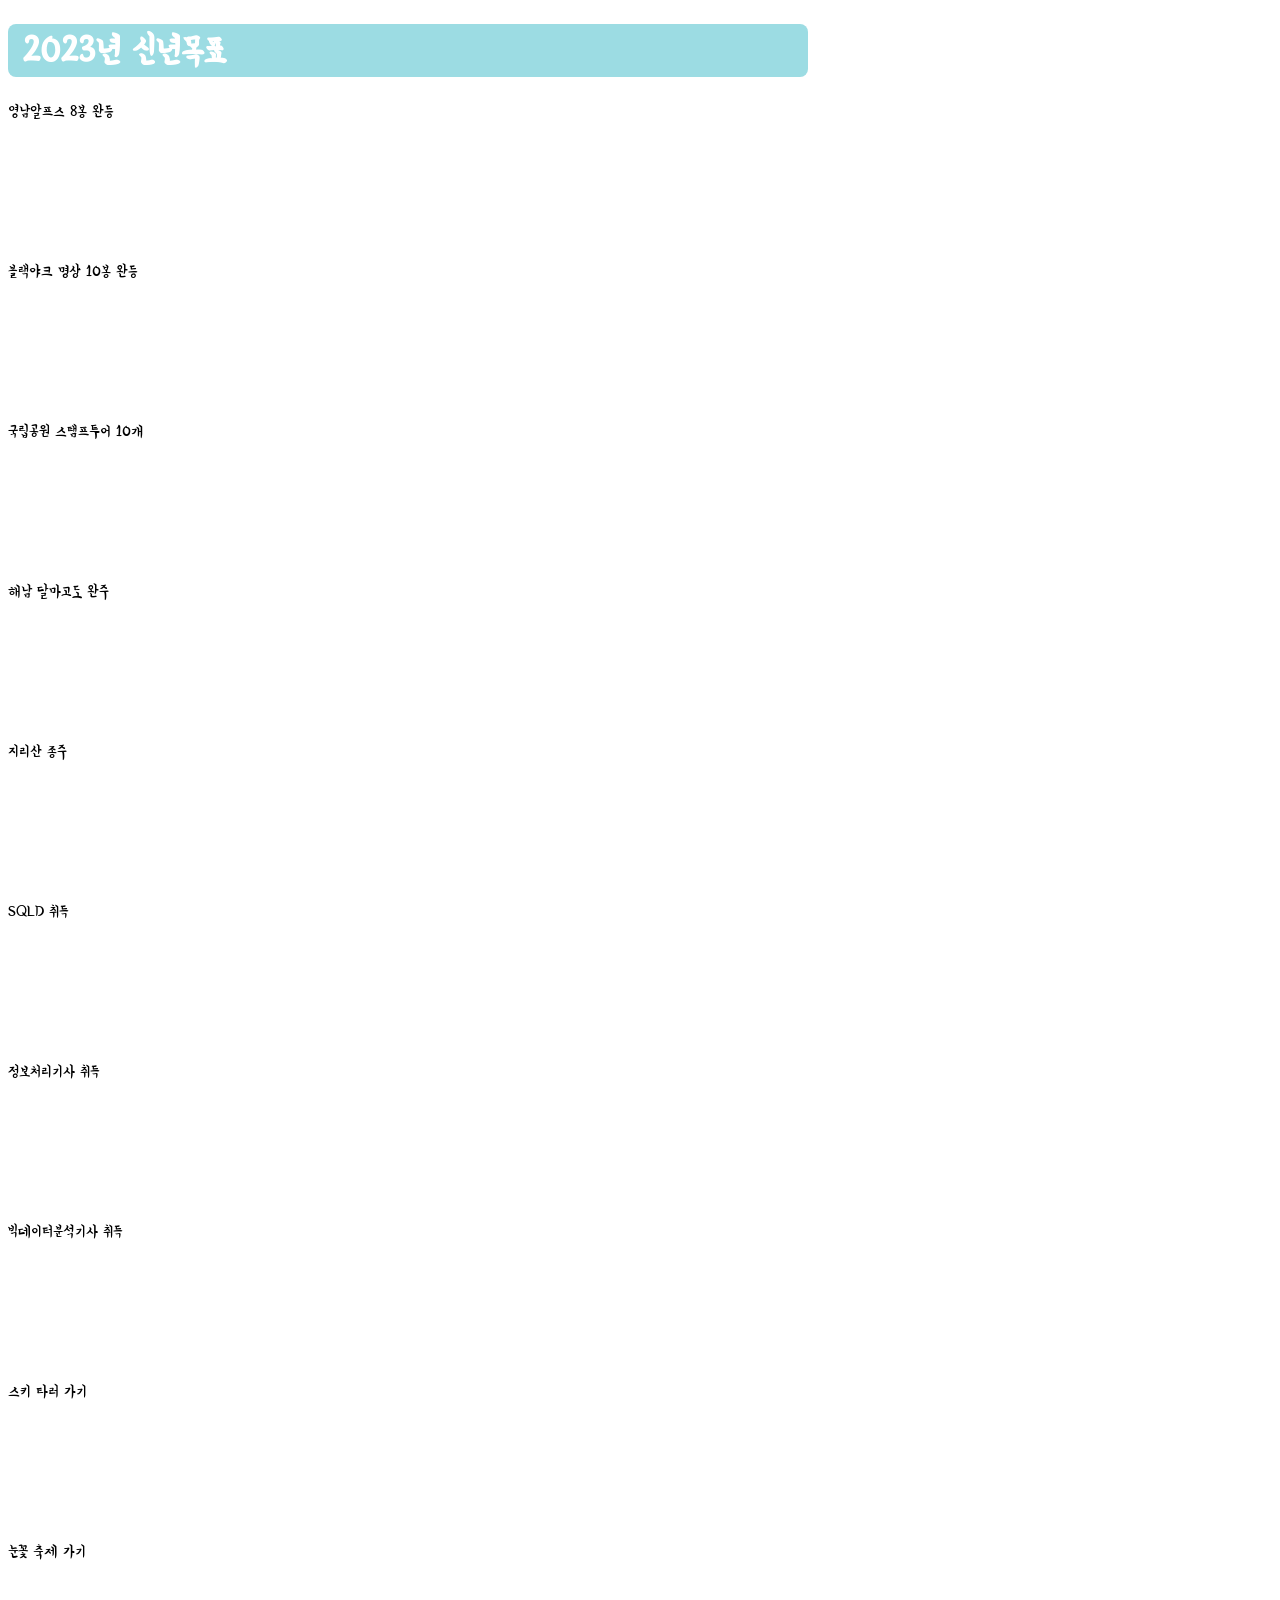
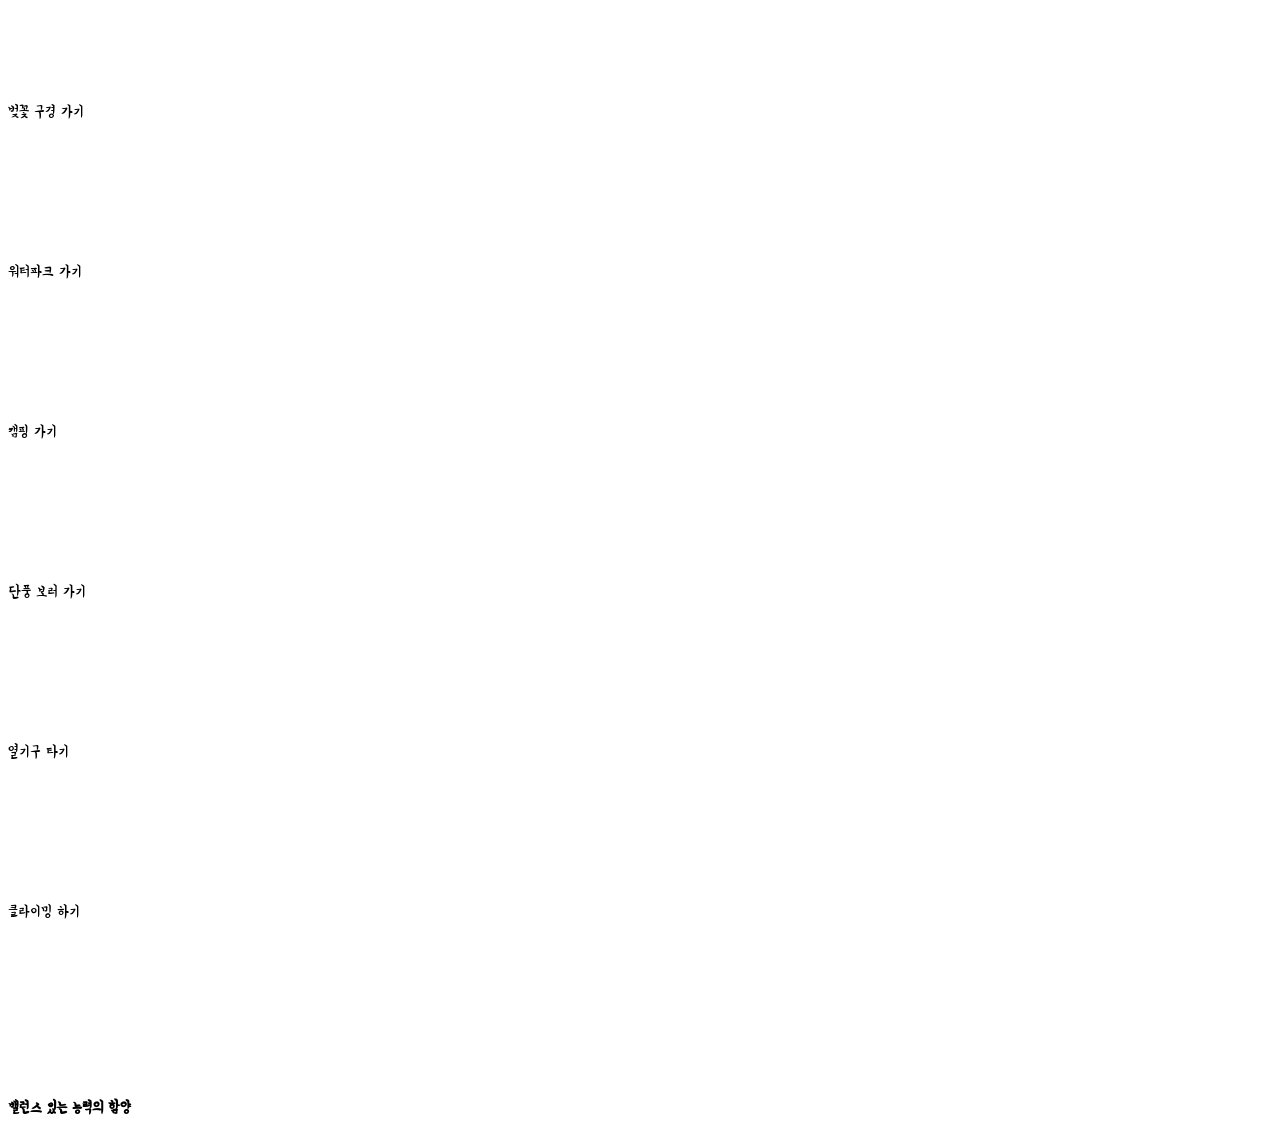
==== html_css/index.html @ 17de472e "230201" ====
<!DOCTYPE html>
<html lang="en">
<head>
    <meta charset="UTF-8">
    <meta http-equiv="X-UA-Compatible" content="IE=edge">
    <meta name="viewport" content="width=device-width, initial-scale=1.0">
    <title>2023년 버킷리스트</title>
    <style>
        @import url('https://fonts.googleapis.com/css2?family=Yeon+Sung&display=swap');
        * {
            font-family: 'Yeon Sung', cursive;
        }
        .title{
            color: white;
            background-color: rgb(156, 220, 227);
            font-size: 36px;
            padding: 4px 14px;
            border-radius: 8px;
        }
        .bg{
            width: 800px;
            background-image : url("https://s3.ap-northeast-2.amazonaws.com/materials.spartacodingclub.kr/bucketList/bg-grid.png");
        }
        .msg{
            font-weight: bold;
        }
        .bucket{
            width: 160px;
            height: 160px;
        }
        .img1{
            background-image : url("https://s3.ap-northeast-2.amazonaws.com/materials.spartacodingclub.kr/bucketList/bg-grid.png");
        }
        .img2{
            background-image: url("https://s3.ap-northeast-2.amazonaws.com/materials.spartacodingclub.kr/bucketList/bucket-lightred.png");
            background-size: cover;
            background-position: center;
        }
    </style>
    <link rel="stylesheet" type="text/css" href="https://s3.ap-northeast-2.amazonaws.com/materials.spartacodingclub.kr/bucketList/sparta-bucket2.css">
</head>
<body class="bg center">
    <h1 class="title">2023년 신년목표</h1>
    <div class="row flex-row wrap">
        <div class="bucket img1-t5 center">영남알프스 8봉 완등</div>
        <div class="bucket img2-t5 center">블랙야크 명상 10봉 완등</div>
        <div class="bucket img1-t5 center">국립공원 스탬프투어 10개</div>
        <div class="bucket img2-t5 center">해남 달마고도 완주</div>
        <div class="bucket img2-t5 center">지리산 종주</div>
        <div class="bucket img1-t5 center">SQLD 취득</div>
        <div class="bucket img2-t5 center">정보처리기사 취득</div>
        <div class="bucket img1-t5 center">빅데이터분석기사 취득</div>
        <div class="bucket img1-t5 center done">스키 타러 가기</div>
        <div class="bucket img2-t5 center">눈꽃 축제 가기</div>
        <div class="bucket img1-t5 center">벚꽃 구경 가기</div>
        <div class="bucket img2-t5 center">워터파크 가기</div>
        <div class="bucket img2-t5 center">캠핑 가기</div>
        <div class="bucket img1-t5 center">단풍 보러 가기</div>
        <div class="bucket img2-t5 center">열기구 타기</div>
        <div class="bucket img1-t5 center">클라이밍 하기</div>
    </div>
    <br>
    <p class="msg">밸런스 있는 능력의 함양</p>

</body>
</html>
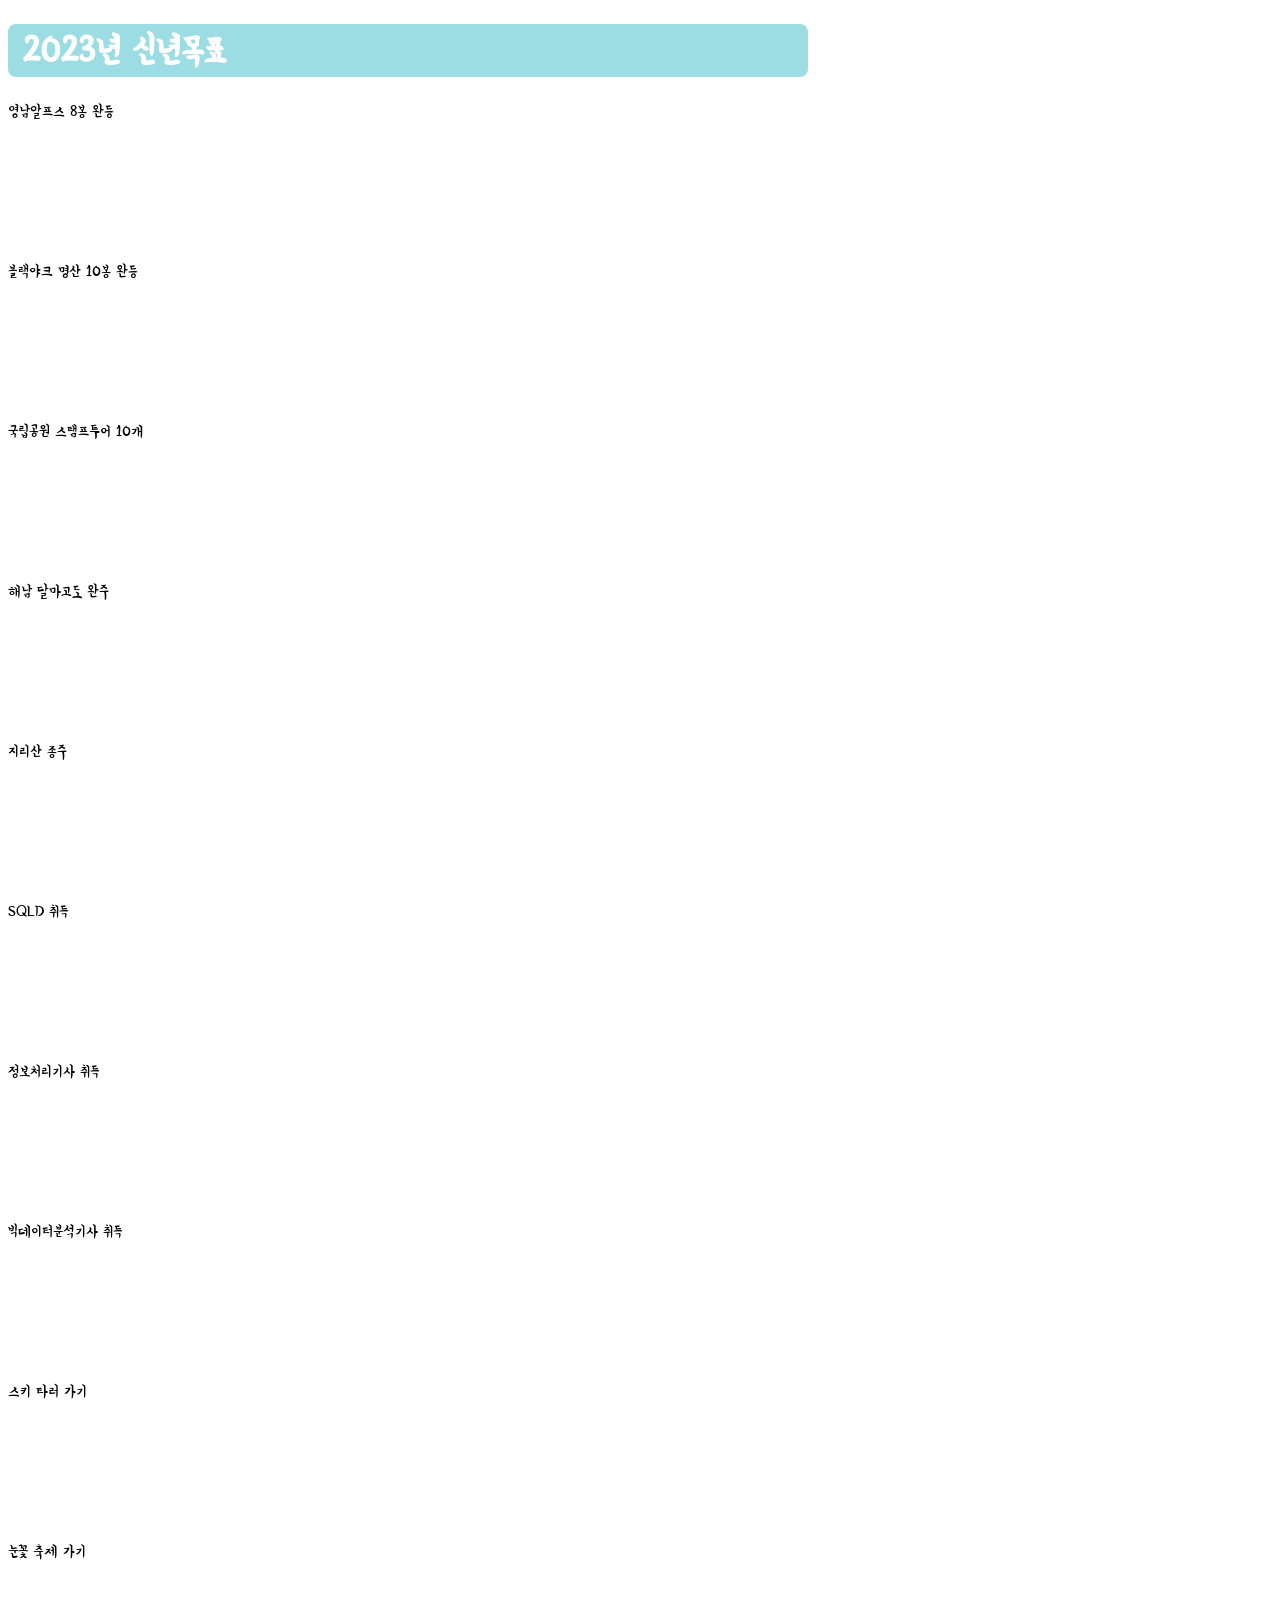
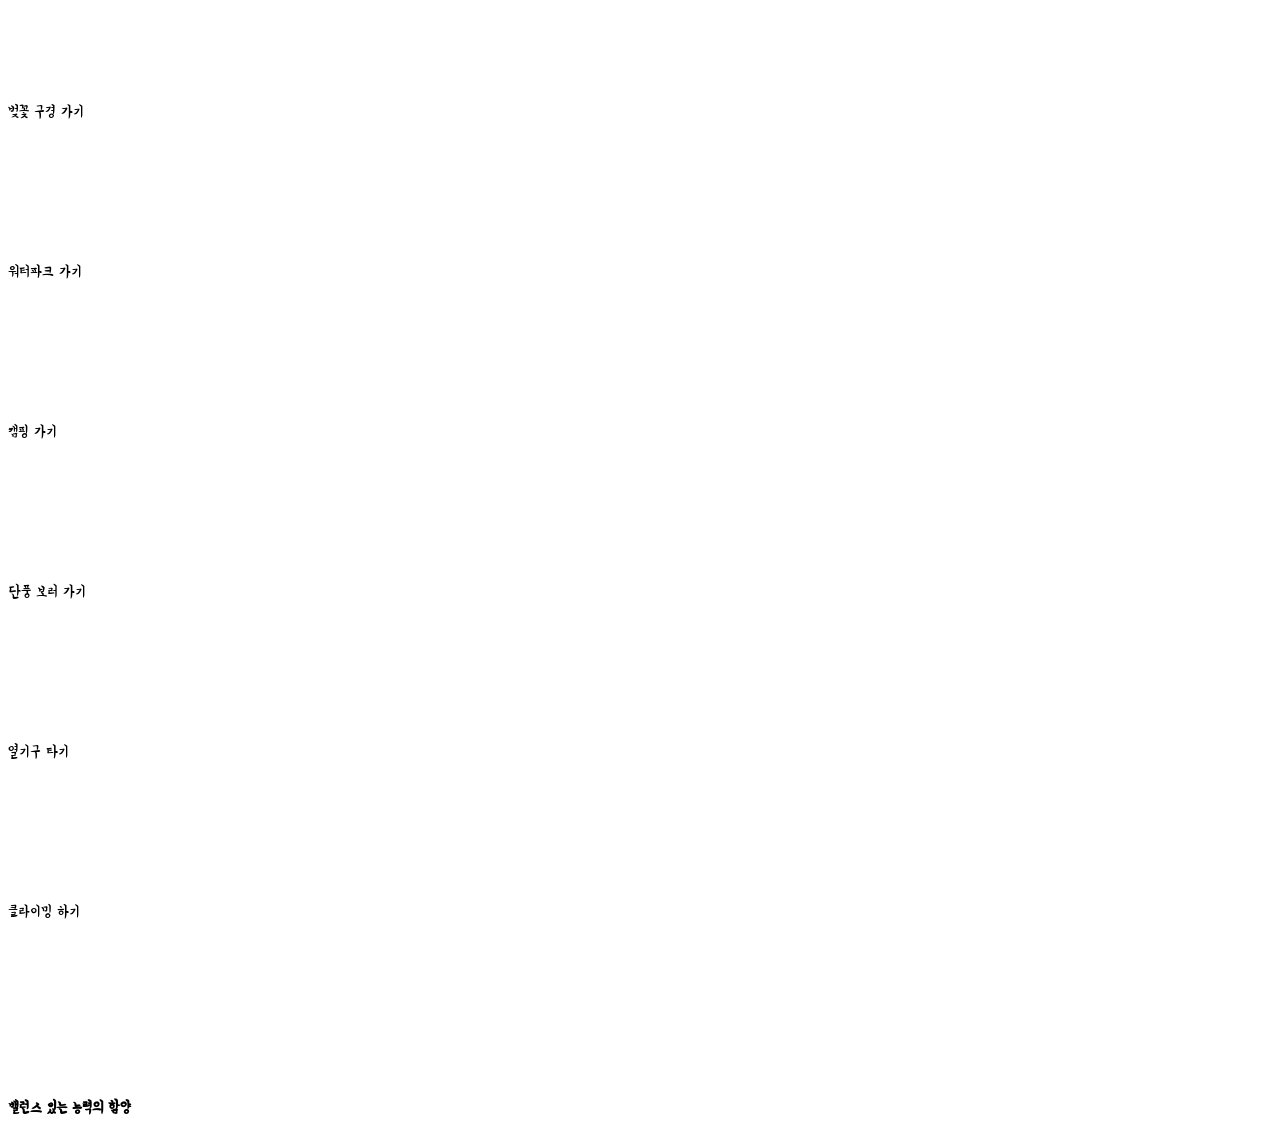
==== commit 282e60e6: "230202" ====
--- a/html_css/index.html
+++ b/html_css/index.html
@@ -17,9 +17,14 @@
             padding: 4px 14px;
             border-radius: 8px;
         }
-        .bg{
+        .bg-t5{
             width: 800px;
             background-image : url("https://s3.ap-northeast-2.amazonaws.com/materials.spartacodingclub.kr/bucketList/bg-grid.png");
+            background-size: cover;
+            background-position: center;
+            width: 800px;
+            background-size: cover;
+            background-position: center;
         }
         .msg{
             font-weight: bold;
@@ -39,11 +44,11 @@
     </style>
     <link rel="stylesheet" type="text/css" href="https://s3.ap-northeast-2.amazonaws.com/materials.spartacodingclub.kr/bucketList/sparta-bucket2.css">
 </head>
-<body class="bg center">
+<body class="bg-t5 center">
     <h1 class="title">2023년 신년목표</h1>
     <div class="row flex-row wrap">
         <div class="bucket img1-t5 center">영남알프스 8봉 완등</div>
-        <div class="bucket img2-t5 center">블랙야크 명상 10봉 완등</div>
+        <div class="bucket img2-t5 center">블랙야크 명산 10봉 완등</div>
         <div class="bucket img1-t5 center">국립공원 스탬프투어 10개</div>
         <div class="bucket img2-t5 center">해남 달마고도 완주</div>
         <div class="bucket img2-t5 center">지리산 종주</div>
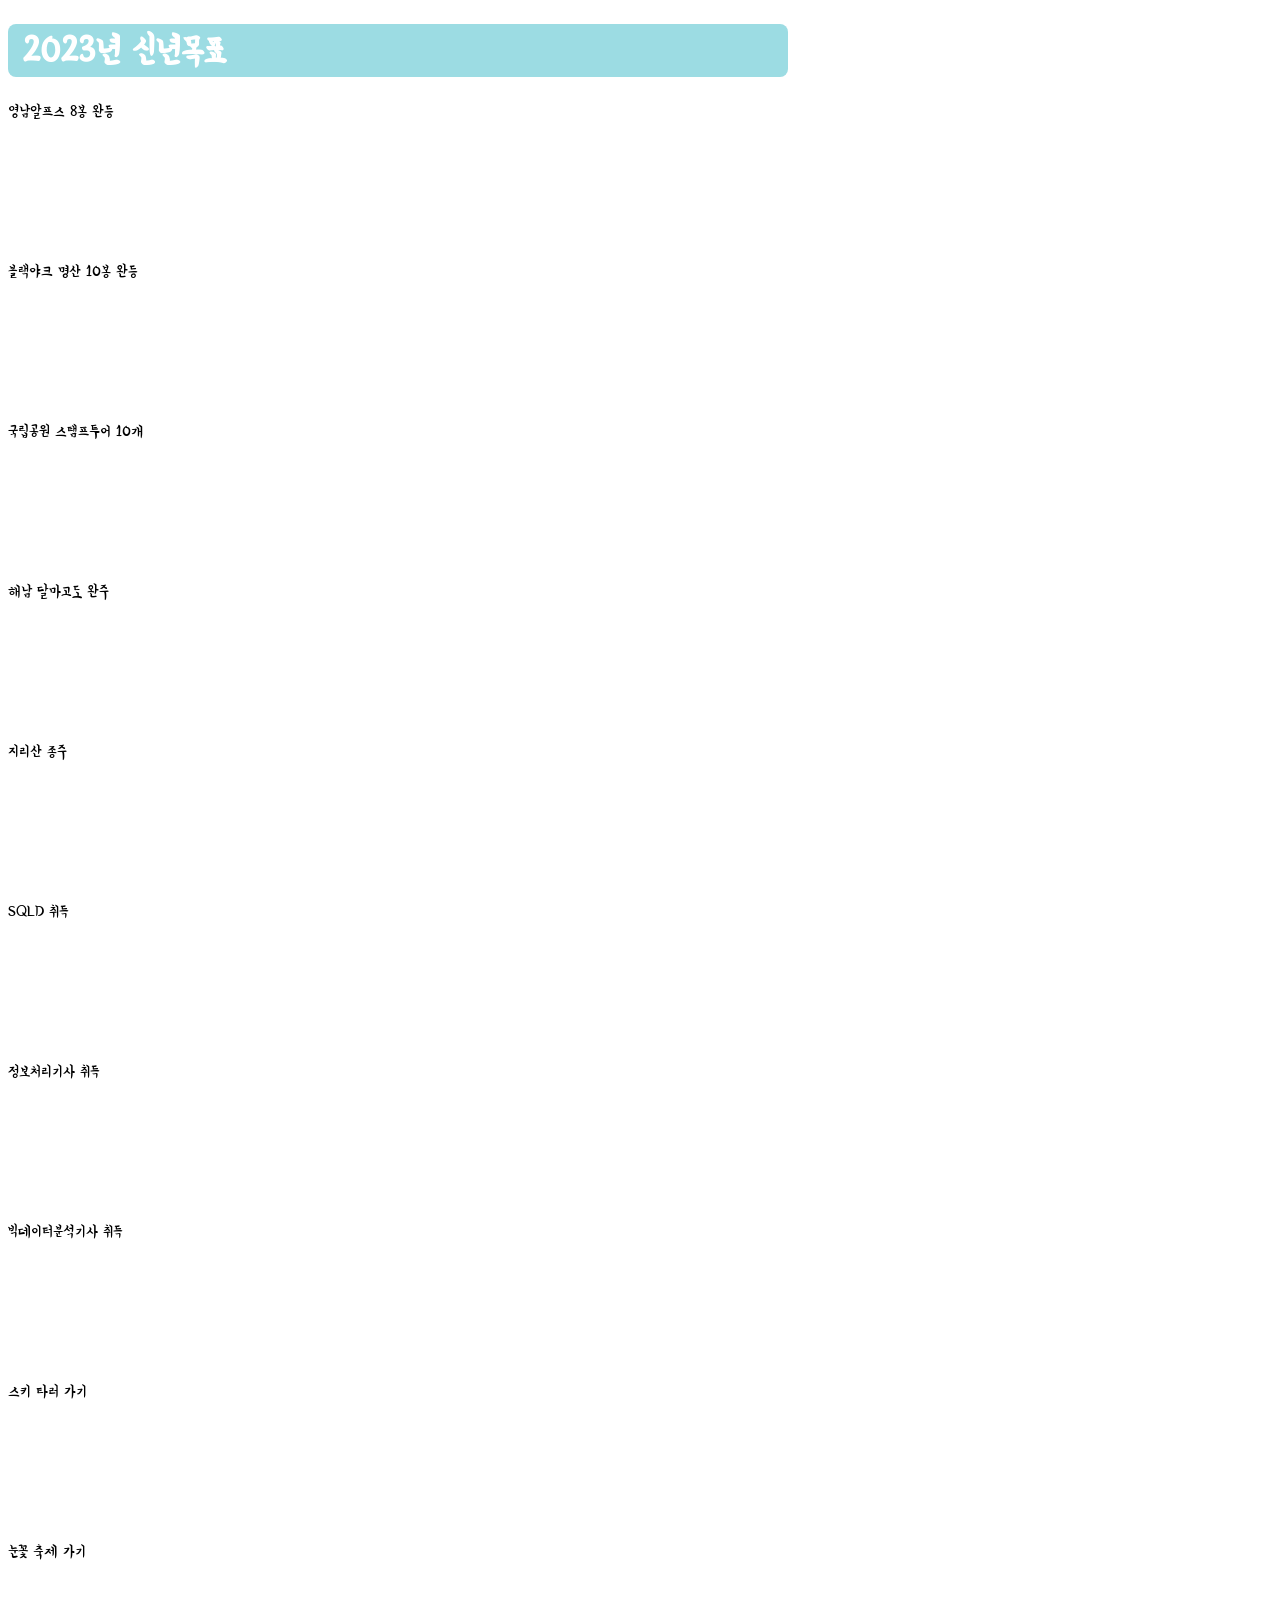
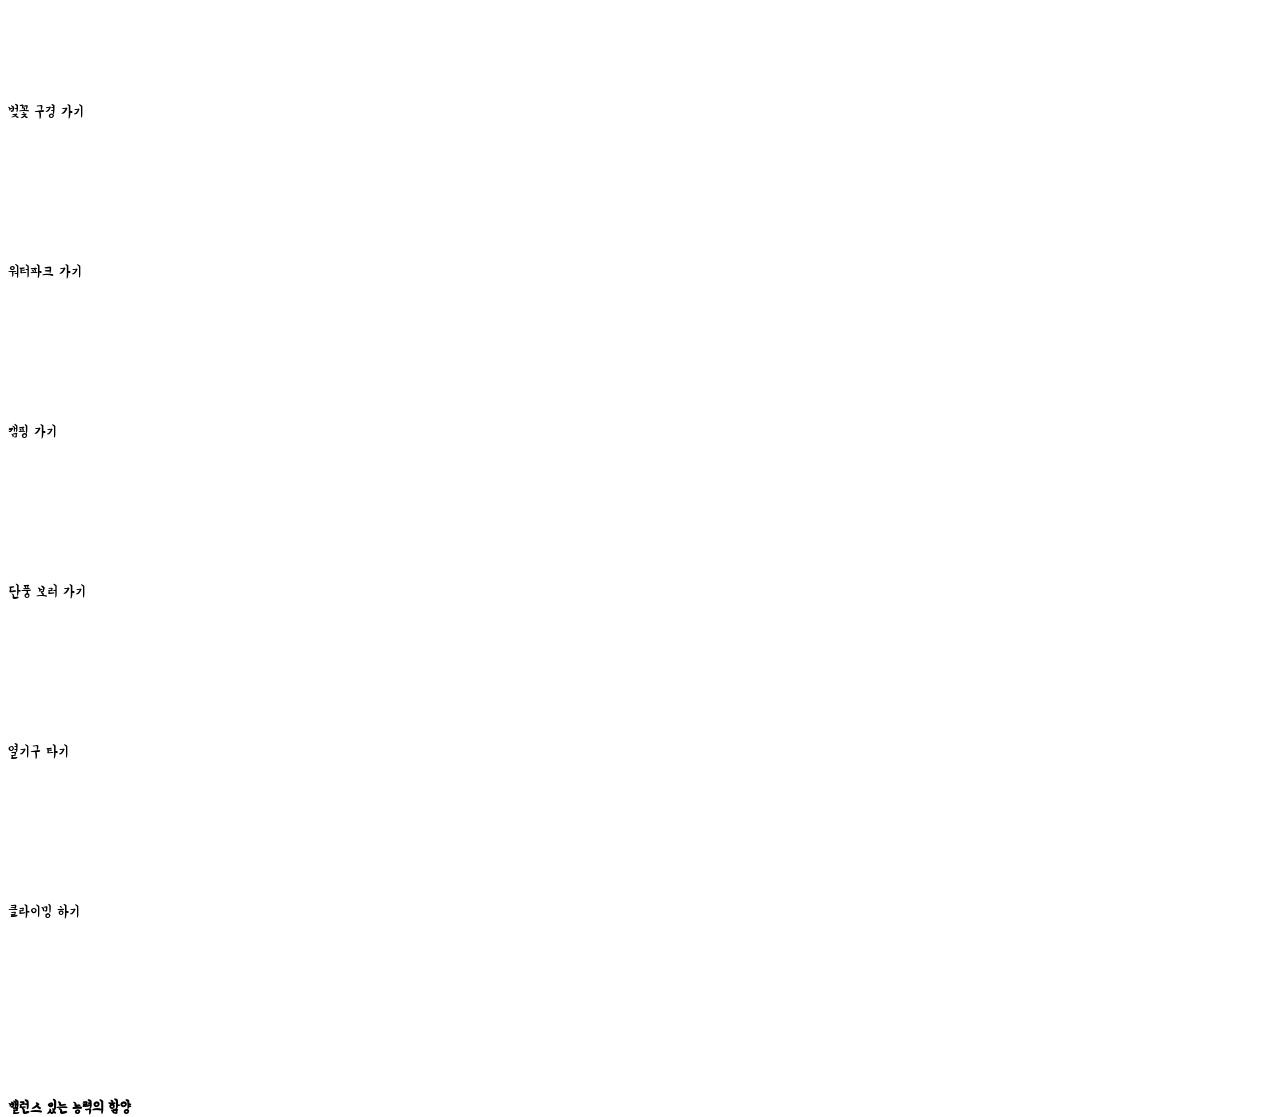
==== commit 716d815e: "230223" ====
--- a/html_css/index.html
+++ b/html_css/index.html
@@ -17,12 +17,12 @@
             padding: 4px 14px;
             border-radius: 8px;
         }
-        .bg-t5{
-            width: 800px;
-            background-image : url("https://s3.ap-northeast-2.amazonaws.com/materials.spartacodingclub.kr/bucketList/bg-grid.png");
+        .bg{
+            width: 780px;
+            background-image : url("https://i.pinimg.com/736x/47/2f/7a/472f7acd2ef5e192e29831a9e5c98058.jpg");
             background-size: cover;
             background-position: center;
-            width: 800px;
+            height: 780px;
             background-size: cover;
             background-position: center;
         }
@@ -41,10 +41,13 @@
             background-size: cover;
             background-position: center;
         }
+        .img3{
+            background-image: url("https://i0.wp.com/drunkenanimeblog.com/wp-content/uploads/2018/09/Haganai-Sena.gif?fit=704%2C396&ssl=1");
+        }
     </style>
     <link rel="stylesheet" type="text/css" href="https://s3.ap-northeast-2.amazonaws.com/materials.spartacodingclub.kr/bucketList/sparta-bucket2.css">
 </head>
-<body class="bg-t5 center">
+<body class="bg center">
     <h1 class="title">2023년 신년목표</h1>
     <div class="row flex-row wrap">
         <div class="bucket img1-t5 center">영남알프스 8봉 완등</div>
@@ -56,7 +59,7 @@
         <div class="bucket img2-t5 center">정보처리기사 취득</div>
         <div class="bucket img1-t5 center">빅데이터분석기사 취득</div>
         <div class="bucket img1-t5 center done">스키 타러 가기</div>
-        <div class="bucket img2-t5 center">눈꽃 축제 가기</div>
+        <div class="bucket img2-t5 center done">눈꽃 축제 가기</div>
         <div class="bucket img1-t5 center">벚꽃 구경 가기</div>
         <div class="bucket img2-t5 center">워터파크 가기</div>
         <div class="bucket img2-t5 center">캠핑 가기</div>
